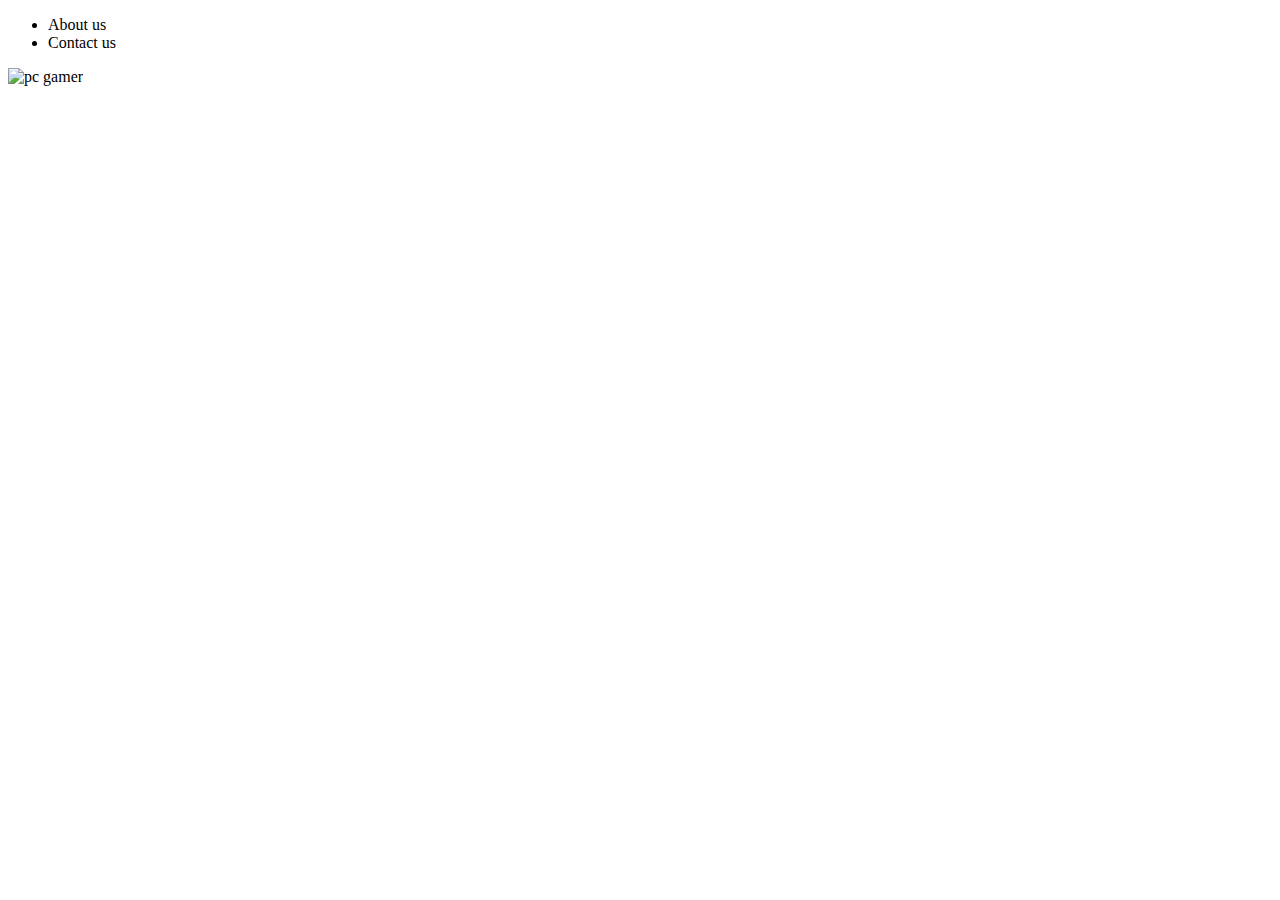
==== etiquetas.html @ 311f4af3 "Ajustes añadidos" ====
<!DOCTYPE html>
<html lang="en">
<head>
    <meta charset="UTF-8">
    <meta name="viewport" content="width=device-width, initial-scale=1.0">
    <title>Document</title>
</head>
<body>
    <nav>
        <ul>
            <li>About us</li>
            <li>Contact us</li>

        </ul>
    </nav>
    <section>
        <div>
            <img src="https://images.pexels.com/photos/9072307/pexels-photo-9072307.jpeg?auto=compress&cs=tinysrgb&w=1260&h=750&dpr=1" alt="pc gamer">
        </div>
    </section>
</body>
</html>
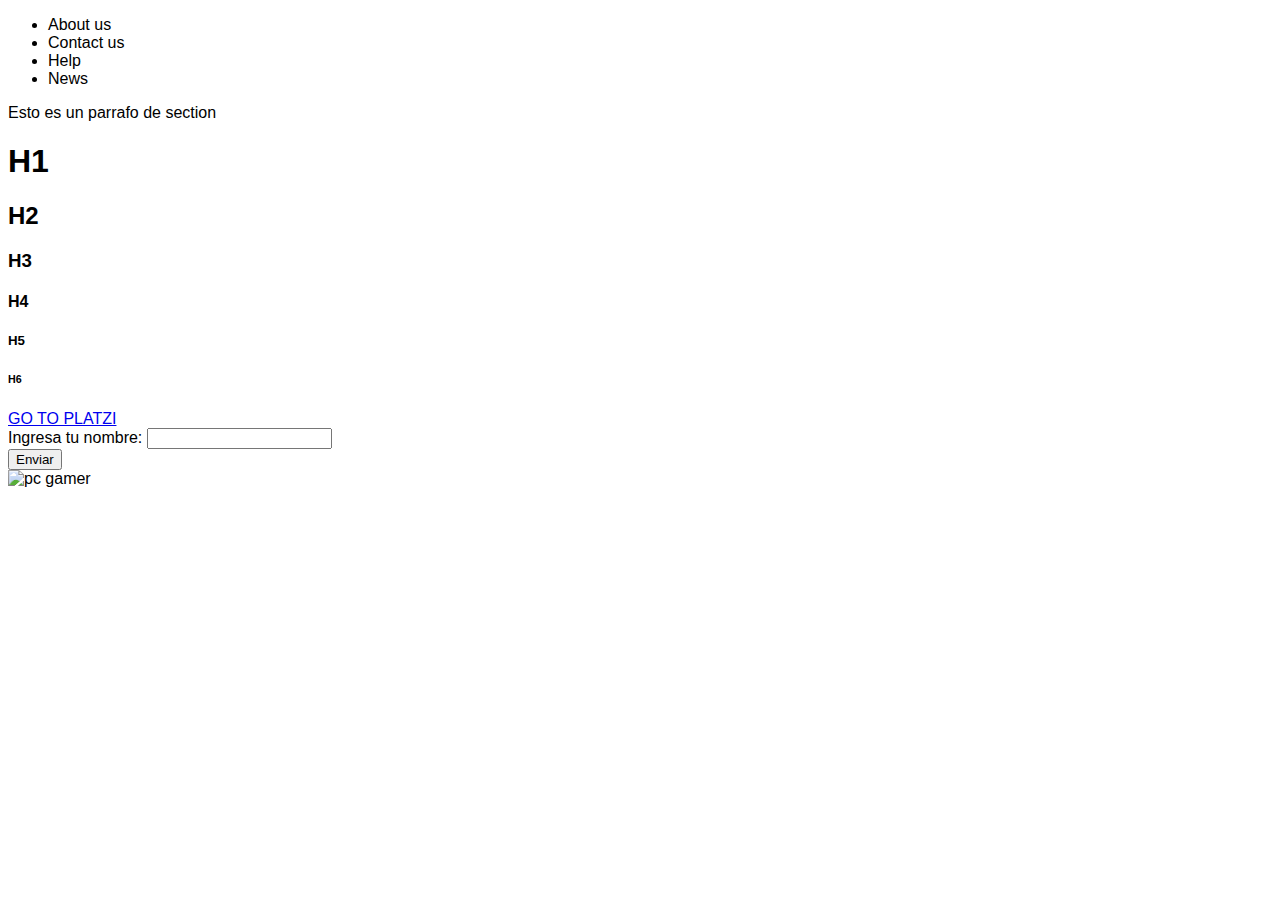
==== commit 2577d279: "Empezando los selectores para el diseño" ====
--- a/etiquetas.html
+++ b/etiquetas.html
@@ -3,20 +3,66 @@
 <head>
     <meta charset="UTF-8">
     <meta name="viewport" content="width=device-width, initial-scale=1.0">
+    <link rel="stylesheet" href="main.css">
     <title>Document</title>
 </head>
 <body>
+
     <nav>
         <ul>
+            <!--Aquí creamo una lista-->
             <li>About us</li>
             <li>Contact us</li>
-
+            <li>Help</li>
+            <li>News</li>
         </ul>
     </nav>
+
+    <!--Creamos varias secciones-->
     <section>
         <div>
+            <!--Creamo un objeto de tipo parrafo-->
+           <p>Esto es un parrafo de section</p>
+        </div>
+    </section>
+
+    <section>
+        <!--Prueba de los diferentes tipos de Heading-->
+        <h1>H1</h1>
+        <h2>H2</h2>
+        <h3>H3</h3>
+        <h4>H4</h4>
+        <h5>H5</h5>
+        <h6>H6</h6>
+    </section>
+
+
+    <section>
+        <!--Hacemos varias divisiones en esta sección-->
+        <div>
+            <!--Agregamos un link de redireccionamiento-->
+            <a href="https://platzi.com/new-home/mis-rutas/">GO TO PLATZI</a>
+        </div>
+        <div>
+            <!--Agregamos un input con su respectivo label-->
+            <label for="mainInput">Ingresa tu nombre: </label>
+            <input type="text" id="mainInput">
+        </div>
+        <div>
+            <!-- Creamos un botón -->
+            <button>Enviar</button>
+        </div>
+        
+    </section>
+
+    <!-- Creamos un artículo -->
+    <article>
+        <div>
+            <!-- Agregamos una imagen -->
             <img src="https://images.pexels.com/photos/9072307/pexels-photo-9072307.jpeg?auto=compress&cs=tinysrgb&w=1260&h=750&dpr=1" alt="pc gamer">
         </div>
-    </section>
+    </article>
+
+
 </body>
 </html>--- a/main.css
+++ b/main.css
@@ -0,0 +1,3 @@
+*{
+    font-family: 'Franklin Gothic Medium', 'Arial Narrow', Arial, sans-serif;
+}
